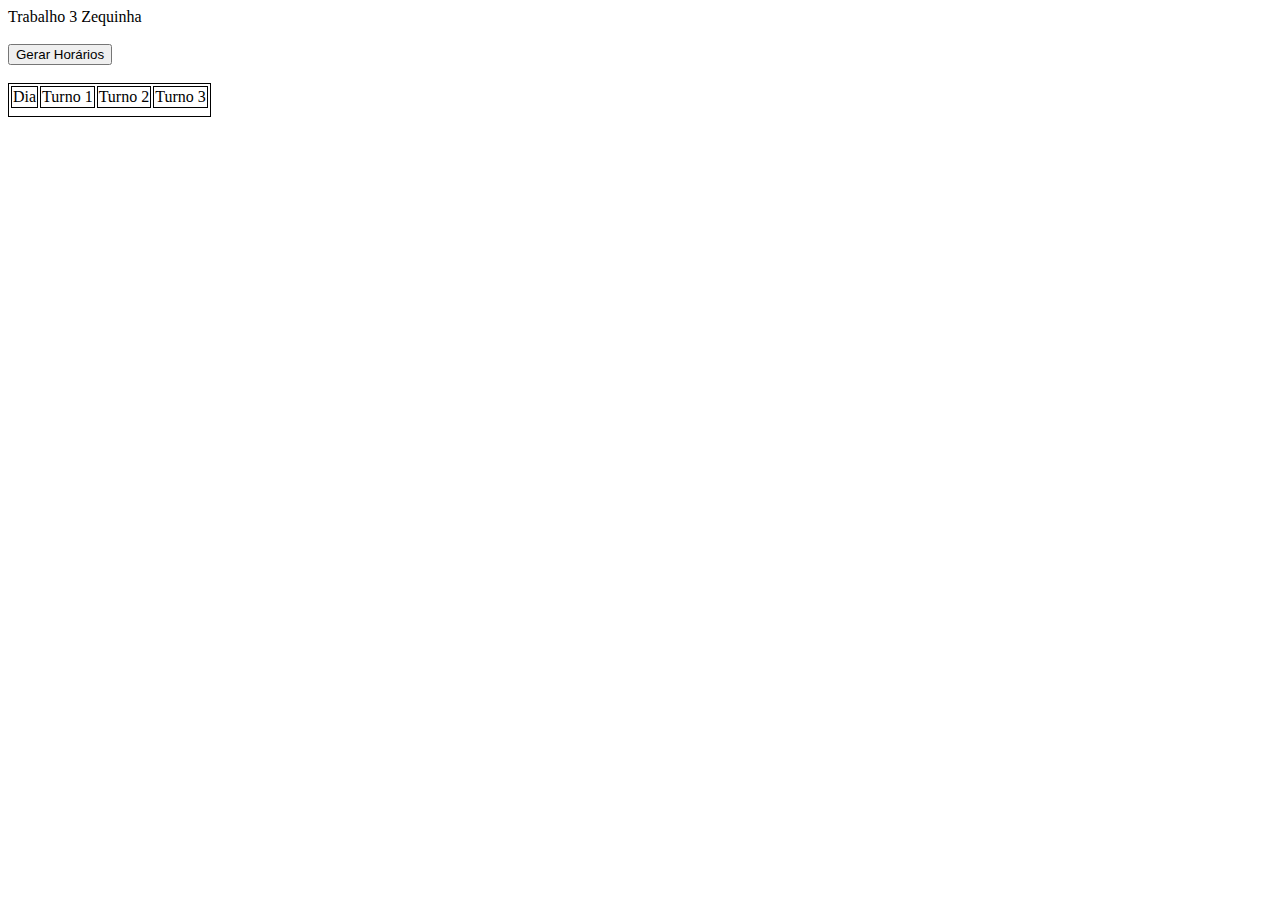
==== Trabalho 3/index.html @ 44334568 "Correção da tabela dos dias a trabalhar." ====
<html>
    <head>
    <meta http-equiv="content-type" content="text/html; charset=UTF-8" />
    <script src="plotly.min.js"></script>
    <link rel="stylesheet" type="text/css">
    <style>
        table, td {
          border: 1px solid black;
        }
        </style>
    </head>
    <body>
    <div class="navbar"><span>Trabalho 3 Zequinha</span></div><br>
    <button type="button" onclick="init()">Gerar Horários</button><br><br>
    <table id="tabela">
        <thead>
            <tbody id="body">
                <tr>
                <td>Dia</td>
                <td>Turno 1</td>
                <td>Turno 2</td>
                <td>Turno 3</td>         
                </tr>                
                <tr>
                </tr>
                <tr>
                </tr>
                <tr>
                </tr>
            </tbody>
        </thead>
      </table>
      <br>
    <div class="wrapper">
        <div id="chart"></div>
    </div>  
    <script src="index.js"></script>
    </body>
</html>
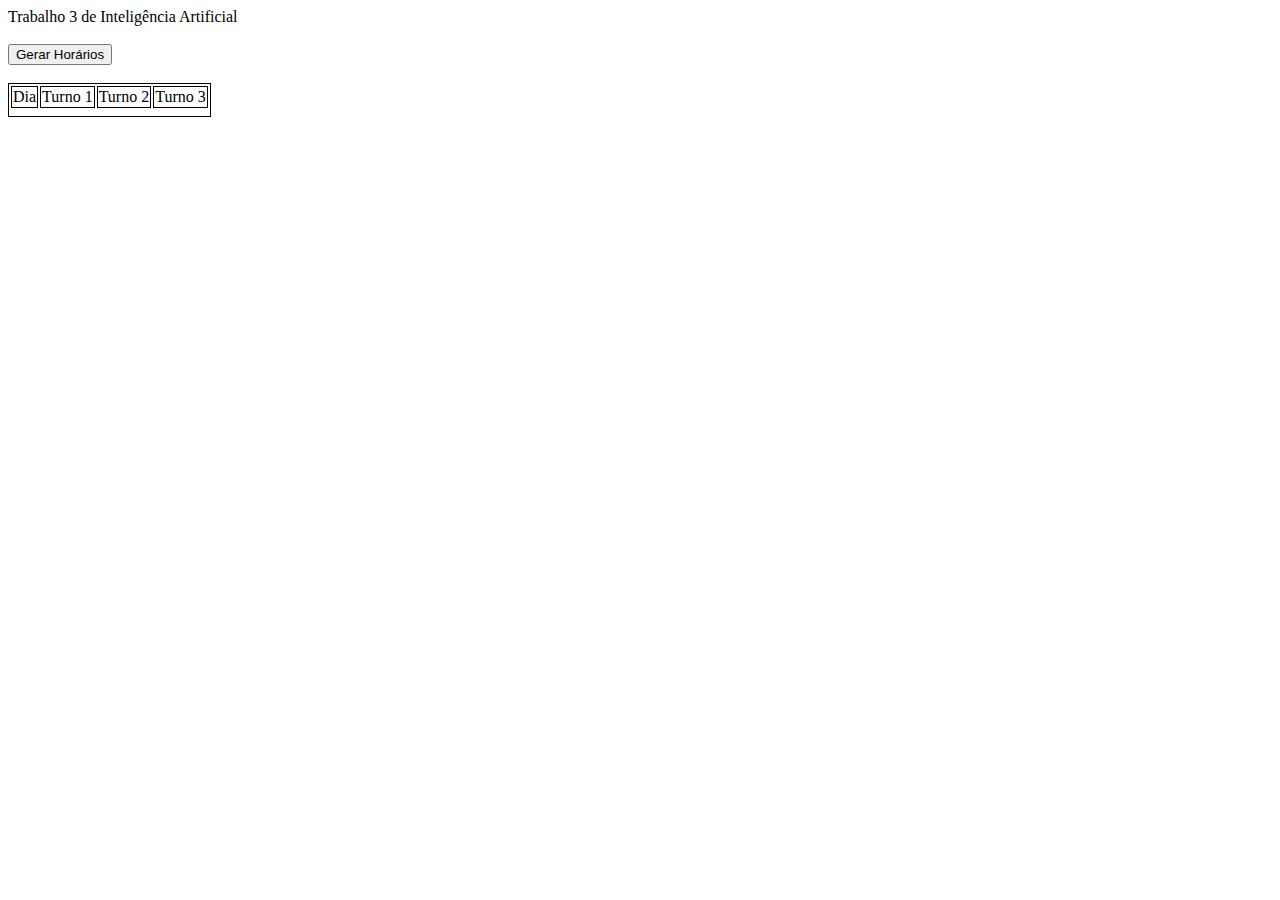
==== commit d42bba30: "resolvido bug tabela." ====
--- a/Trabalho 3/index.html
+++ b/Trabalho 3/index.html
@@ -10,7 +10,7 @@
         </style>
     </head>
     <body>
-    <div class="navbar"><span>Trabalho 3 Zequinha</span></div><br>
+    <div class="navbar"><span>Trabalho 3 de Inteligência Artificial</span></div><br>
     <button type="button" onclick="init()">Gerar Horários</button><br><br>
     <table id="tabela">
         <thead>
